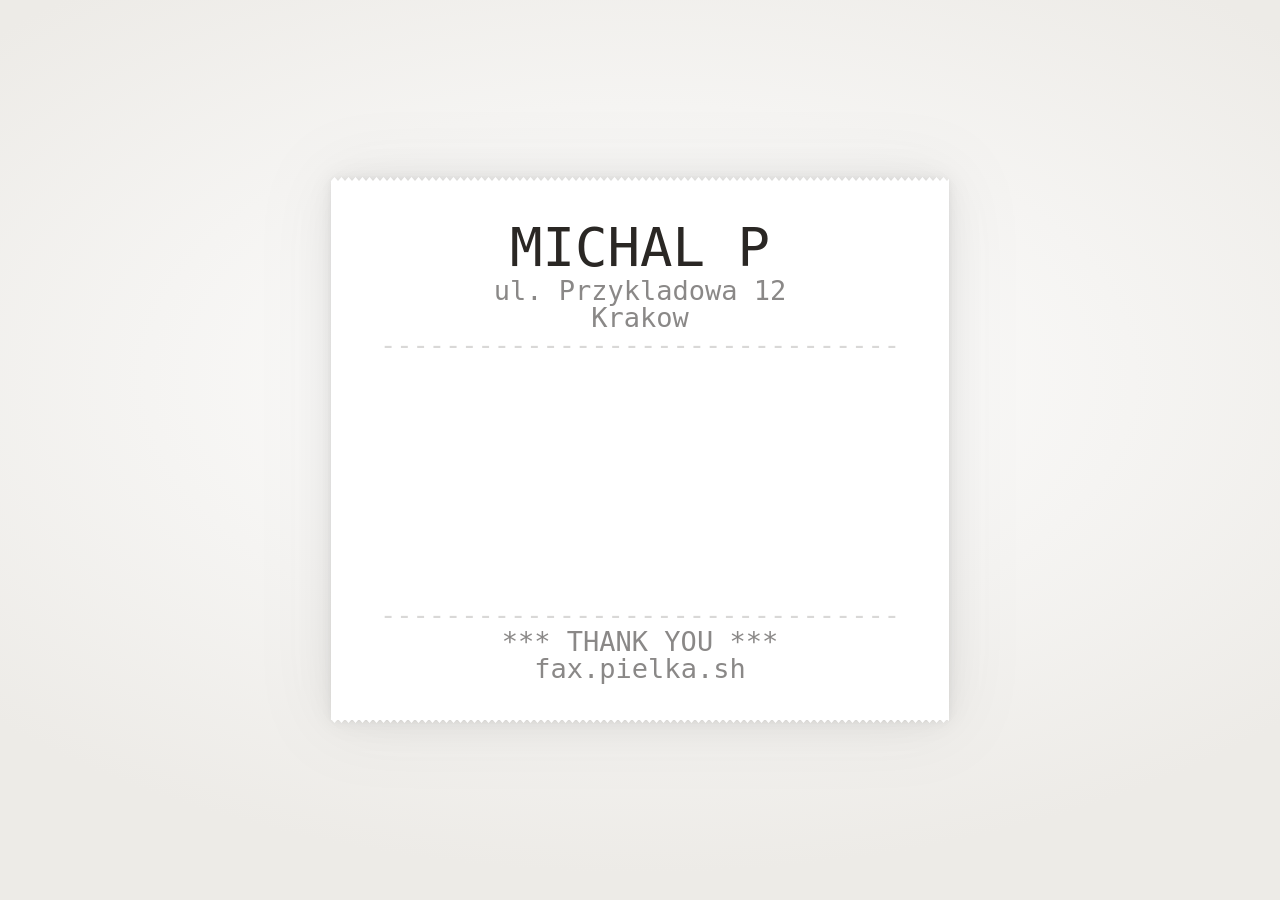
==== web/index.html @ 49f6756d "feat: add initial frontend" ====
<!doctype html>
<html lang="en">
<head>
<meta charset="utf-8">
<meta name="viewport" content="width=device-width, initial-scale=1">
<title>Thermal Press</title>
<link rel="stylesheet" href="styles.css">
</head>
<body>

<div class="roll" id="roll">
  <div class="paper" id="paper">
    <div class="zone fixed">
      <div class="big">MICHAL&nbsp;P</div>
      <div>ul. Przykladowa 12</div>
      <div>Krakow</div>
    </div>
    <div class="divider" id="divTop"></div>

    <div class="zone body" id="body" contenteditable="true" spellcheck="false"
         aria-label="Receipt body"><div class="ln"><br></div></div>

    <div class="divider" id="divBot"></div>
    <div class="zone fixed">
      <div>*** THANK YOU ***</div>
      <div>fax.pielka.sh</div>
    </div>
  </div>
</div>

<div class="hint">select lines to format &nbsp;·&nbsp; ⌘⏎ to print</div>

<div class="pop" id="tools" role="toolbar" aria-label="Line formatting"></div>

<script src="app.js"></script>
</body>
</html>
---- web/styles.css ----
/* The printer's own face, inlined as a data URI: nothing to install. */
  @font-face {
    font-family: 'VT323';
    src: url('fonts/VT323.woff2') format('woff2');
    font-display: block;
  }

  /* A deliberate single-theme page: a white receipt on a white table, where
     the shadow is the only thing separating them. */
  :root {
    --table: #f5f4f2;
    --paper: #ffffff;
    --ink: #2a2724;
    --ink-dim: #2a27248c;
    --ink-ghost: #2a27242e;
    /* Paper width is derived from these two and nothing else: the base text
       size and how many characters fit on a line. The enlarged sizes below
       are multiples of the base and deliberately do not affect the width. */
    --font-size: clamp(19px, 3vw, 27px);
    --cols: 32;
    /* TTL printers leave a small unprintable margin either side.
       Horizontal is in ch so it scales with character width, vertical in em
       so it scales with line height; both therefore track --font-size. */
    --pad-x: 3ch;
    --pad-y: 1.5em;

    /* Vertical gap between lines, as a multiple of the text size. The printer's
       equivalent is ESC 3 n, which sets spacing in 0.125mm dots (default 30).
       Enlarged lines take the tighter value: big text needs proportionally
       less air between rows. */
    /* The receipt is a fixed size. This many lines of writing space, and when
       they are full they are full -- the paper does not grow. */
    --rows: 9;
    --line-height: 1.00;
    --line-height-big: 1.00;

    /* Enlargement multipliers, matching GS ! n. */
    --mult-w: 2;
    --mult-h2: 2;
    --mult-h3: 3;
    /* How far the receipt floats above the table. Every shadow layer scales
       from this, so one number tunes the whole effect. */
    --lift: 1;
    /* Shadows tinted with the ink's warm dark rather than pure black; black on
       a warm white table reads as a hole punched in it, not a shadow. */
    --shade: 42 39 36;

    /* One serration. viewBox + preserveAspectRatio='none' let the triangle
       stretch to whatever mask-size asks for, so these two numbers alone
       control the tear: width is the pitch, depth is how far it bites in. */
    --tooth-w: 7px;
    --tooth-d: 3.5px;
    --tooth-top: url("data:image/svg+xml,%3Csvg xmlns='http://www.w3.org/2000/svg' viewBox='0 0 2 1' preserveAspectRatio='none'%3E%3Cpath d='M0 1 H2 L1 0 Z' fill='%23000'/%3E%3C/svg%3E");
    --tooth-bot: url("data:image/svg+xml,%3Csvg xmlns='http://www.w3.org/2000/svg' viewBox='0 0 2 1' preserveAspectRatio='none'%3E%3Cpath d='M0 0 H2 L1 1 Z' fill='%23000'/%3E%3C/svg%3E");
  }

  * { box-sizing: border-box; }

  body {
    margin: 0;
    min-height: 100vh;
    min-height: 100svh;
    /* A flat fill gives the shadow nothing to sit on. A very shallow pool of
       light behind the receipt reads as a lit surface receding at the edges. */
    background: var(--table);
    background-image: radial-gradient(70% 55% at 50% 42%,
      #ffffff 0%, var(--table) 55%, #edebe7 100%);
    background-attachment: fixed;
    color: var(--ink);
    font-family: 'VT323', ui-monospace, monospace;
    /* `margin: auto` on the child rather than `align-items: center`: it centres
       on both axes and still scrolls instead of clipping the top once the
       receipt grows taller than the viewport. */
    display: flex;
    padding: 2.5rem 1rem;
    -webkit-font-smoothing: antialiased;
  }

  /* The shadow is a drop-shadow on the wrapper, not a box-shadow on the paper,
     so it traces the torn teeth instead of a rectangle. */
  .roll {
    position: relative;
    margin: auto;
    /* An even shadow on all four sides: every layer has zero offset, so each
       one radiates equally rather than being pushed downward. The four blurs
       still stack from tight to wide, which is what keeps it reading as depth
       instead of a flat halo -- but with no light direction, so the top edge
       and the bottom edge get exactly the same shade. */
    filter:
      drop-shadow(0 0 calc(2px * var(--lift))  rgb(var(--shade) / 0.05))
      drop-shadow(0 0 calc(7px * var(--lift))  rgb(var(--shade) / 0.055))
      drop-shadow(0 0 calc(17px * var(--lift)) rgb(var(--shade) / 0.06))
      drop-shadow(0 0 calc(38px * var(--lift)) rgb(var(--shade) / 0.07));
  }

  .paper {
    /* 1ch here is one character of the base font, because .paper is what sets
       the base font-size; enlarged lines inside cannot widen the paper.
       box-sizing: border-box means the content box stays exactly --cols wide. */
    width: calc(var(--cols) * 1ch + var(--pad-x) * 2);
    background: var(--paper);
    font-size: var(--font-size);
    line-height: var(--line-height);
    padding: var(--pad-y) var(--pad-x);

    /* Teeth are cut out of the paper by a mask rather than drawn by separate
       strips, so there is no join to show through. Each SVG tile is exactly one
       tooth and repeats at its natural size, never stretched, which is what
       keeps every notch the full depth. */
    -webkit-mask-image: var(--tooth-top), var(--tooth-bot), linear-gradient(#000 0 0);
    -webkit-mask-size: var(--tooth-w) var(--tooth-d), var(--tooth-w) var(--tooth-d), 100% calc(100% - var(--tooth-d) * 2);
    -webkit-mask-position: 0 0, 0 100%, 0 var(--tooth-d);
    -webkit-mask-repeat: repeat-x, repeat-x, no-repeat;
    mask-image: var(--tooth-top), var(--tooth-bot), linear-gradient(#000 0 0);
    mask-size: var(--tooth-w) var(--tooth-d), var(--tooth-w) var(--tooth-d), 100% calc(100% - var(--tooth-d) * 2);
    mask-position: 0 0, 0 100%, 0 var(--tooth-d);
    mask-repeat: repeat-x, repeat-x, no-repeat;
  }


  .fixed { text-align: center; color: var(--ink-dim); user-select: none; }
  .fixed .big { font-size: 2em; line-height: 1.1; color: var(--ink); }
  .divider { text-align: center; white-space: pre; overflow: hidden; color: var(--ink-ghost); }

  .body {
    height: calc(var(--rows) * 1em * var(--line-height));
    overflow: hidden;
    outline: none;
    /* The printer hard-breaks at column 32 mid-word; browsers break on words.
       Without `anywhere` the preview lies on exactly the inputs people notice. */
    white-space: pre-wrap;
    overflow-wrap: anywhere;
    font-variant-ligatures: none;
    caret-color: var(--ink);
  }
  .body:has(> .ln:only-child:empty)::before,
  .body:empty::before {
    content: 'start typing…';
    color: var(--ink-ghost);
    pointer-events: none;
  }

  .ln { min-height: calc(1em * var(--line-height)); }
  .ln[data-bold="1"] { font-weight: 700; text-shadow: 0.4px 0 0 currentColor; }
  .ln[data-under="1"] { text-decoration: underline; text-decoration-thickness: 1px; text-underline-offset: 2px; }
  .ln[data-under="2"] { text-decoration: underline; text-decoration-thickness: 2px; text-underline-offset: 2px; }
  .ln[data-strike="1"] { text-decoration: line-through; }
  .ln[data-under="1"][data-strike="1"],
  .ln[data-under="2"][data-strike="1"] { text-decoration: underline line-through; }
  .ln[data-inv="1"] { background: var(--ink); color: var(--paper); }
  .ln[data-align="center"] { text-align: center; }
  .ln[data-align="right"] { text-align: right; }
  .ln[data-w="2"] {
    transform: scaleX(var(--mult-w));
    transform-origin: 0 50%;
    width: calc(100% / var(--mult-w));
  }
  .ln[data-align="center"][data-w="2"] { transform-origin: 50% 50%; margin: 0 auto; }
  .ln[data-align="right"][data-w="2"] {
    transform-origin: 100% 50%;
    margin-left: calc(100% - 100% / var(--mult-w));
  }
  .ln[data-h="2"] { font-size: calc(var(--font-size) * var(--mult-h2)); line-height: var(--line-height-big); }
  .ln[data-h="3"] { font-size: calc(var(--font-size) * var(--mult-h3)); line-height: var(--line-height-big); }

  /* Chrome exists only while it is being used. */
  .pop {
    position: absolute; z-index: 50; display: none;
    background: var(--paper);
    border-radius: 3px;
    box-shadow: 0 1px 2px #00000014, 0 10px 26px -6px #00000026;
    font-family: 'VT323', ui-monospace, monospace;
    gap: 1px; padding: 3px;
  }
  .pop.on { display: flex; }

  #tools button {
    font: inherit; font-size: 15px; color: var(--ink-dim);
    background: transparent; border: 0; border-radius: 2px;
    padding: 0.3rem 0.4rem; min-width: 30px; cursor: pointer;
    transition: background 110ms, color 110ms;
  }
  #tools button:hover { background: #2a27240f; color: var(--ink); }
  #tools button[aria-pressed="true"] { background: var(--ink); color: var(--paper); }
  #tools .sep { width: 1px; background: var(--ink-ghost); margin: 4px 3px; }

  /* The caret is the focus indicator on the paper; an outline round the
     editable region is the one bit of chrome that cannot be dismissed. */
  #tools button:focus-visible { outline: 2px solid var(--ink); outline-offset: 2px; }
  .body:focus, .body:focus-visible { outline: none; }

  /* Fades out and never returns; the page is bare after four seconds. */
  .hint {
    position: fixed; left: 0; right: 0; bottom: 1.75rem;
    text-align: center; font-size: 14px; color: var(--ink-ghost);
    pointer-events: none;
    animation: dim 900ms 4s forwards;
  }
  @keyframes dim { to { opacity: 0; } }

  /* Stepped, not smooth: a stepper motor advances paper in discrete rows. */
  @keyframes feed-out { to { transform: translateY(-118vh); } }
  @keyframes feed-in { from { transform: translateY(-40vh); } }
  .roll.out { animation: feed-out 760ms steps(16, end) forwards; }
  .roll.in { animation: feed-in 420ms steps(9, end); }

  @media (prefers-reduced-motion: reduce) {
    *, *::before, *::after { animation-duration: 1ms !important; transition-duration: 1ms !important; }
  }
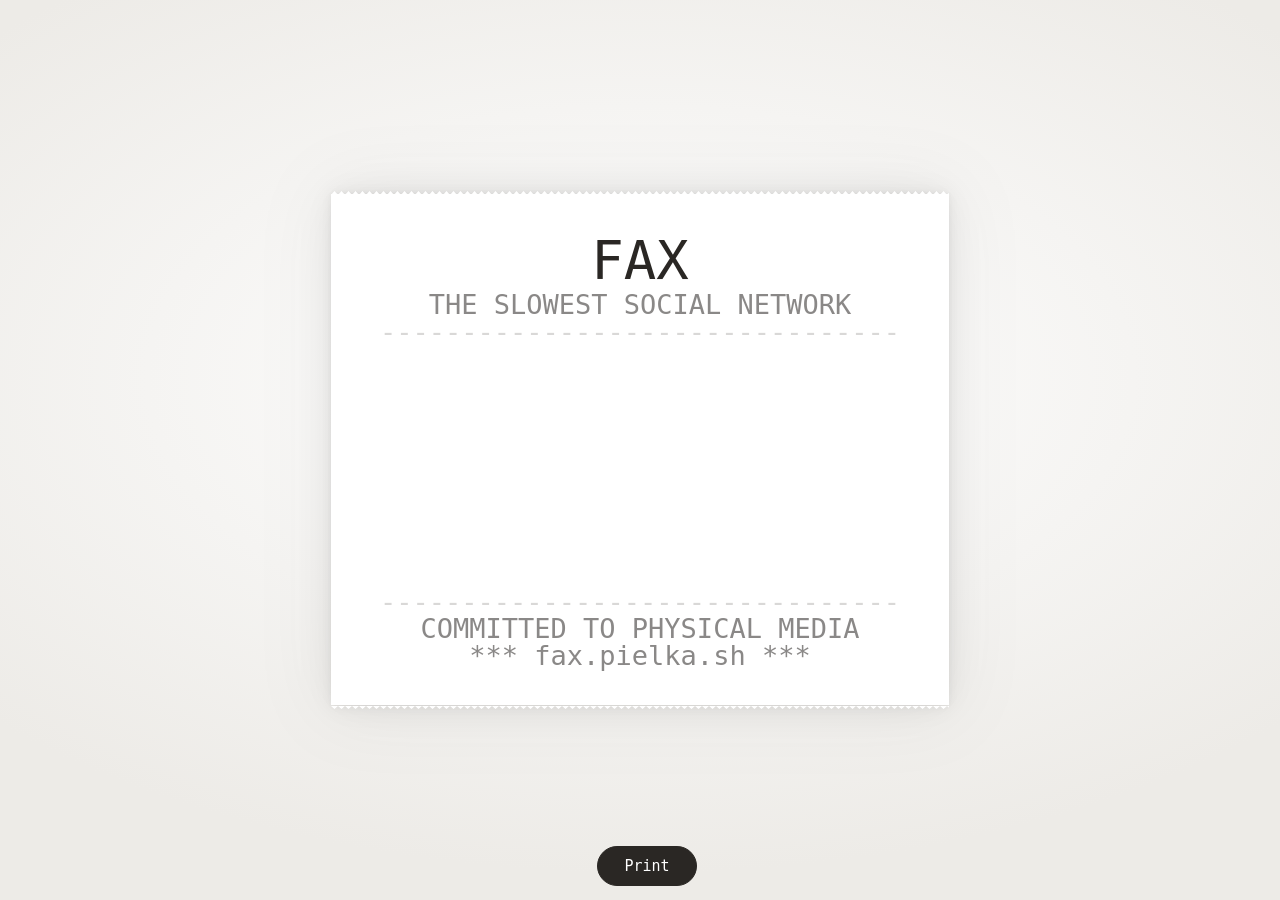
==== commit e86f9590: "feat: have frontend call printer's api, remove unsupported styles" ====
--- a/web/index.html
+++ b/web/index.html
@@ -3,34 +3,39 @@
 <head>
 <meta charset="utf-8">
 <meta name="viewport" content="width=device-width, initial-scale=1">
-<title>Thermal Press</title>
+<title>FAX</title>
 <link rel="stylesheet" href="styles.css">
 </head>
 <body>
 
 <div class="roll" id="roll">
-  <div class="paper" id="paper">
+  <div class="paper">
+    <!-- Must match the frame in backend/internal/render/render.go. The point
+         of the preview is that it looks like what comes out. -->
     <div class="zone fixed">
-      <div class="big">MICHAL&nbsp;P</div>
-      <div>ul. Przykladowa 12</div>
-      <div>Krakow</div>
+      <div class="big">FAX</div>
+      <div>THE SLOWEST SOCIAL NETWORK</div>
     </div>
     <div class="divider" id="divTop"></div>
 
-    <div class="zone body" id="body" contenteditable="true" spellcheck="false"
-         aria-label="Receipt body"><div class="ln"><br></div></div>
+    <div class="zone body" id="body" contenteditable="true"
+         spellcheck="false" autocorrect="off" autocapitalize="off"
+         aria-label="Your message"></div>
 
     <div class="divider" id="divBot"></div>
     <div class="zone fixed">
-      <div>*** THANK YOU ***</div>
-      <div>fax.pielka.sh</div>
+      <div>COMMITTED TO PHYSICAL MEDIA</div>
+      <div>*** fax.pielka.sh ***</div>
     </div>
   </div>
 </div>
 
-<div class="hint">select lines to format &nbsp;·&nbsp; ⌘⏎ to print</div>
+<div class="bar">
+  <div class="status" id="status" role="status" aria-live="polite"></div>
+  <button id="print" class="print">Print</button>
+</div>
 
-<div class="pop" id="tools" role="toolbar" aria-label="Line formatting"></div>
+<div class="pop" id="tools" role="toolbar" aria-label="Formatting"></div>
 
 <script src="app.js"></script>
 </body>
--- a/web/styles.css
+++ b/web/styles.css
@@ -32,12 +32,7 @@
        they are full they are full -- the paper does not grow. */
     --rows: 9;
     --line-height: 1.00;
-    --line-height-big: 1.00;
-
-    /* Enlargement multipliers, matching GS ! n. */
-    --mult-w: 2;
-    --mult-h2: 2;
-    --mult-h3: 3;
+
     /* How far the receipt floats above the table. Every shadow layer scales
        from this, so one number tunes the whole effect. */
     --lift: 1;
@@ -143,27 +138,7 @@
   .ln { min-height: calc(1em * var(--line-height)); }
   .ln[data-bold="1"] { font-weight: 700; text-shadow: 0.4px 0 0 currentColor; }
   .ln[data-under="1"] { text-decoration: underline; text-decoration-thickness: 1px; text-underline-offset: 2px; }
-  .ln[data-under="2"] { text-decoration: underline; text-decoration-thickness: 2px; text-underline-offset: 2px; }
-  .ln[data-strike="1"] { text-decoration: line-through; }
-  .ln[data-under="1"][data-strike="1"],
-  .ln[data-under="2"][data-strike="1"] { text-decoration: underline line-through; }
-  .ln[data-inv="1"] { background: var(--ink); color: var(--paper); }
-  .ln[data-align="center"] { text-align: center; }
-  .ln[data-align="right"] { text-align: right; }
-  .ln[data-w="2"] {
-    transform: scaleX(var(--mult-w));
-    transform-origin: 0 50%;
-    width: calc(100% / var(--mult-w));
-  }
-  .ln[data-align="center"][data-w="2"] { transform-origin: 50% 50%; margin: 0 auto; }
-  .ln[data-align="right"][data-w="2"] {
-    transform-origin: 100% 50%;
-    margin-left: calc(100% - 100% / var(--mult-w));
-  }
-  .ln[data-h="2"] { font-size: calc(var(--font-size) * var(--mult-h2)); line-height: var(--line-height-big); }
-  .ln[data-h="3"] { font-size: calc(var(--font-size) * var(--mult-h3)); line-height: var(--line-height-big); }
-
-  /* Chrome exists only while it is being used. */
+
   .pop {
     position: absolute; z-index: 50; display: none;
     background: var(--paper);
@@ -190,13 +165,40 @@
   .body:focus, .body:focus-visible { outline: none; }
 
   /* Fades out and never returns; the page is bare after four seconds. */
-  .hint {
-    position: fixed; left: 0; right: 0; bottom: 1.75rem;
-    text-align: center; font-size: 14px; color: var(--ink-ghost);
-    pointer-events: none;
-    animation: dim 900ms 4s forwards;
-  }
-  @keyframes dim { to { opacity: 0; } }
+  .bar {
+    position: fixed;
+    left: 0; right: 0; bottom: 0;
+    display: flex;
+    align-items: center;
+    justify-content: center;
+    gap: 14px;
+    padding: 14px;
+  }
+
+  .print {
+    font: inherit;
+    font-size: 15px;
+    padding: 10px 26px;
+    border: 1px solid var(--ink);
+    border-radius: 999px;
+    background: var(--ink);
+    color: var(--paper);
+    cursor: pointer;
+  }
+
+  .print:hover { opacity: 0.85; }
+  .print:disabled { opacity: 0.4; cursor: default; }
+  .print:focus-visible { outline: 2px solid var(--ink); outline-offset: 3px; }
+
+  /* Reserves its line whether or not there is a message, so the button does
+     not jump when one appears. */
+  .status {
+    min-height: 1.2em;
+    font-size: 13px;
+    color: var(--ink-dim);
+  }
+
+  .status.bad { color: #a33; }
 
   /* Stepped, not smooth: a stepper motor advances paper in discrete rows. */
   @keyframes feed-out { to { transform: translateY(-118vh); } }
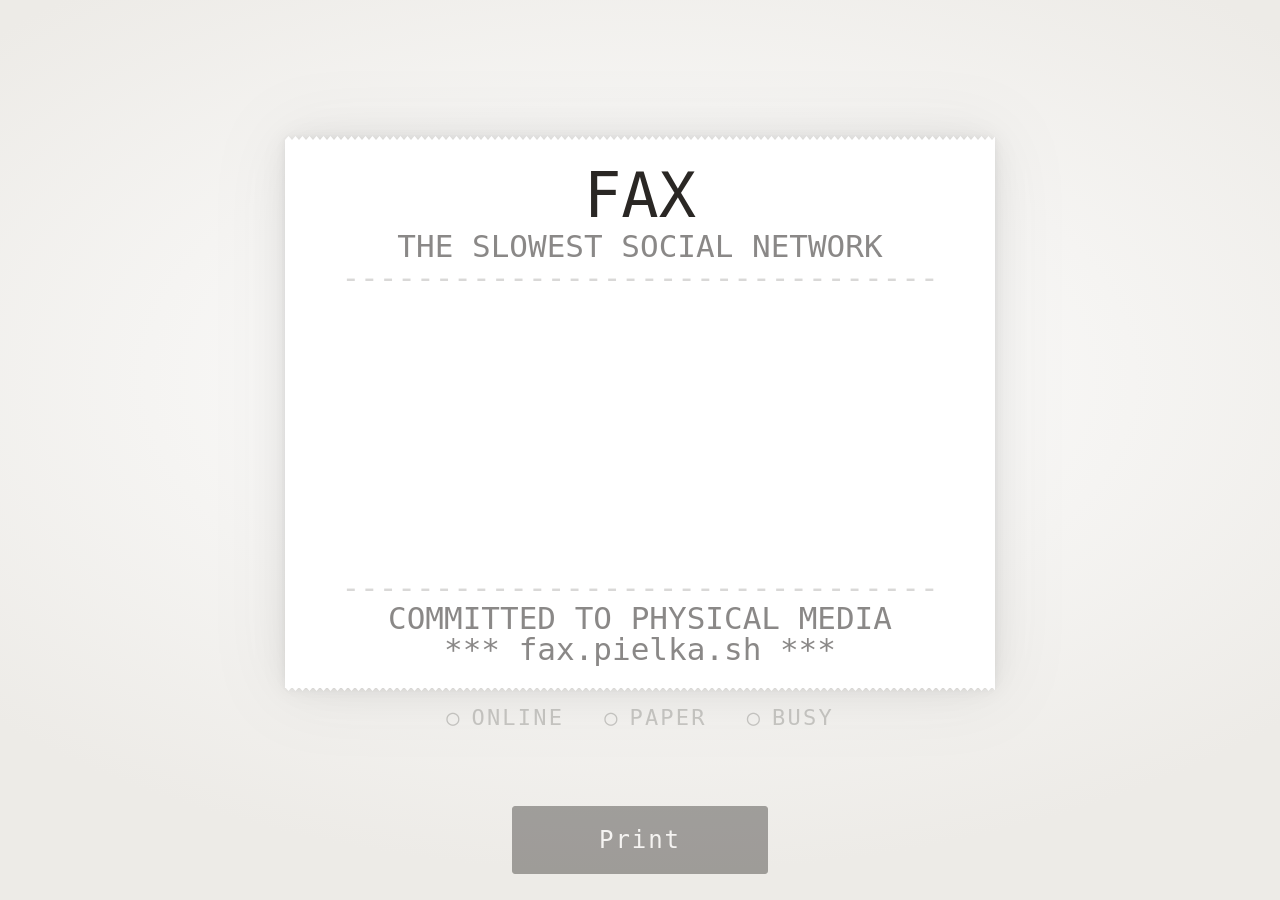
==== commit 93b56d95: "style: implement lamps for sse events" ====
--- a/web/index.html
+++ b/web/index.html
@@ -8,8 +8,10 @@
 </head>
 <body>
 
-<div class="roll" id="roll">
-  <div class="paper">
+<div class="stack">
+
+  <div class="roll" id="roll">
+    <div class="paper">
     <!-- Must match the frame in backend/internal/render/render.go. The point
          of the preview is that it looks like what comes out. -->
     <div class="zone fixed">
@@ -30,8 +32,20 @@
   </div>
 </div>
 
+  <!-- The printer's front panel, directly under the paper it describes. Fed by
+       /api/events, so it is what is true right now rather than what was true
+       when the page loaded. -->
+  <div class="lamps" id="lamps" role="status" aria-live="polite">
+    <span class="lamp" id="lampOnline">ONLINE</span>
+    <span class="lamp" id="lampPaper">PAPER</span>
+    <span class="lamp" id="lampBusy">BUSY</span>
+  </div>
+
+  <div class="status" id="status" role="status" aria-live="polite"></div>
+
+</div>
+
 <div class="bar">
-  <div class="status" id="status" role="status" aria-live="polite"></div>
   <button id="print" class="print">Print</button>
 </div>
 
--- a/web/styles.css
+++ b/web/styles.css
@@ -14,15 +14,16 @@
     --ink-dim: #2a27248c;
     --ink-ghost: #2a27242e;
     /* Paper width is derived from these two and nothing else: the base text
-       size and how many characters fit on a line. The enlarged sizes below
-       are multiples of the base and deliberately do not affect the width. */
-    --font-size: clamp(19px, 3vw, 27px);
+       size and how many characters fit on a line. So scaling --font-size
+       scales the whole receipt in both directions -- these numbers are the
+       original clamp(19px, 3vw, 27px) multiplied by 1.15. */
+    --font-size: clamp(22px, 3.45vw, 31px);
     --cols: 32;
     /* TTL printers leave a small unprintable margin either side.
        Horizontal is in ch so it scales with character width, vertical in em
        so it scales with line height; both therefore track --font-size. */
     --pad-x: 3ch;
-    --pad-y: 1.5em;
+    --pad-y: 0.85em;
 
     /* Vertical gap between lines, as a multiple of the text size. The printer's
        equivalent is ESC 3 n, which sets spacing in 0.125mm dots (default 30).
@@ -65,17 +66,30 @@
     font-family: 'VT323', ui-monospace, monospace;
     /* `margin: auto` on the child rather than `align-items: center`: it centres
        on both axes and still scrolls instead of clipping the top once the
-       receipt grows taller than the viewport. */
+       receipt grows taller than the viewport.
+
+       The button is fixed and does not take part in that, which is what keeps
+       the receipt in the middle of the page rather than in the middle of
+       whatever is left over. */
     display: flex;
     padding: 2.5rem 1rem;
     -webkit-font-smoothing: antialiased;
+  }
+
+  /* The receipt and the panel that describes it, as one centred column.
+     margin: auto moved up here from .roll so the two travel together. */
+  .stack {
+    margin: auto;
+    display: flex;
+    flex-direction: column;
+    align-items: center;
+    gap: 0.9rem;
   }
 
   /* The shadow is a drop-shadow on the wrapper, not a box-shadow on the paper,
      so it traces the torn teeth instead of a rectangle. */
   .roll {
     position: relative;
-    margin: auto;
     /* An even shadow on all four sides: every layer has zero offset, so each
        one radiates equally rather than being pushed downward. The four blurs
        still stack from tight to wide, which is what keeps it reading as depth
@@ -164,23 +178,28 @@
   #tools button:focus-visible { outline: 2px solid var(--ink); outline-offset: 2px; }
   .body:focus, .body:focus-visible { outline: none; }
 
-  /* Fades out and never returns; the page is bare after four seconds. */
+  /* Only the button now: the lamps moved up under the paper they describe. */
   .bar {
     position: fixed;
     left: 0; right: 0; bottom: 0;
     display: flex;
-    align-items: center;
     justify-content: center;
-    gap: 14px;
-    padding: 14px;
-  }
-
+    padding: 1.6rem 1rem;
+    /* The bar spans the page so the button can centre in it, but only the
+       button should be clickable -- otherwise this catches clicks meant for
+       the paper above it. */
+    pointer-events: none;
+  }
+
+  /* Barely rounded: a key on a machine, not a pill in an app. */
   .print {
+    pointer-events: auto;
     font: inherit;
-    font-size: 15px;
-    padding: 10px 26px;
+    font-size: clamp(17px, 2.3vw, 24px);
+    letter-spacing: 0.08em;
+    padding: 0.8em 3.6em;
     border: 1px solid var(--ink);
-    border-radius: 999px;
+    border-radius: 3px;
     background: var(--ink);
     color: var(--paper);
     cursor: pointer;
@@ -190,15 +209,51 @@
   .print:disabled { opacity: 0.4; cursor: default; }
   .print:focus-visible { outline: 2px solid var(--ink); outline-offset: 3px; }
 
-  /* Reserves its line whether or not there is a message, so the button does
-     not jump when one appears. */
+  /* Reserves its line whether or not there is a message, so the panel above
+     does not jump when one appears. */
   .status {
     min-height: 1.2em;
-    font-size: 13px;
+    font-size: clamp(13px, 1.5vw, 16px);
     color: var(--ink-dim);
   }
 
   .status.bad { color: #a33; }
+
+  /* The front panel. Monochrome on purpose: a receipt printer has one colour
+     of ink, and a green LED here would be the one thing on the page that
+     could not have come out of the machine. Lit is a filled dot and full
+     ink; dark is a hollow one, faded. */
+  .lamps {
+    display: flex;
+    gap: clamp(20px, 3.4vw, 40px);
+    font-size: clamp(15px, 2.05vw, 22px);
+    letter-spacing: 0.1em;
+  }
+
+  .lamp {
+    color: rgb(var(--shade) / 0.22);
+    white-space: nowrap;
+  }
+
+  .lamp::before {
+    content: "\25CB";            /* hollow circle */
+    margin-right: 0.45em;
+  }
+
+  .lamp.on {
+    color: var(--ink-dim);
+  }
+
+  .lamp.on::before {
+    content: "\25CF";            /* filled circle */
+  }
+
+  /* BUSY is the only one that means "right now", so it is the only one that
+     moves. Stepped, like everything else here -- a fade would look like a
+     web app rather than a panel lamp. */
+  .lamp.blink { animation: blink 1s steps(2, end) infinite; }
+
+  @keyframes blink { 50% { opacity: 0.25; } }
 
   /* Stepped, not smooth: a stepper motor advances paper in discrete rows. */
   @keyframes feed-out { to { transform: translateY(-118vh); } }
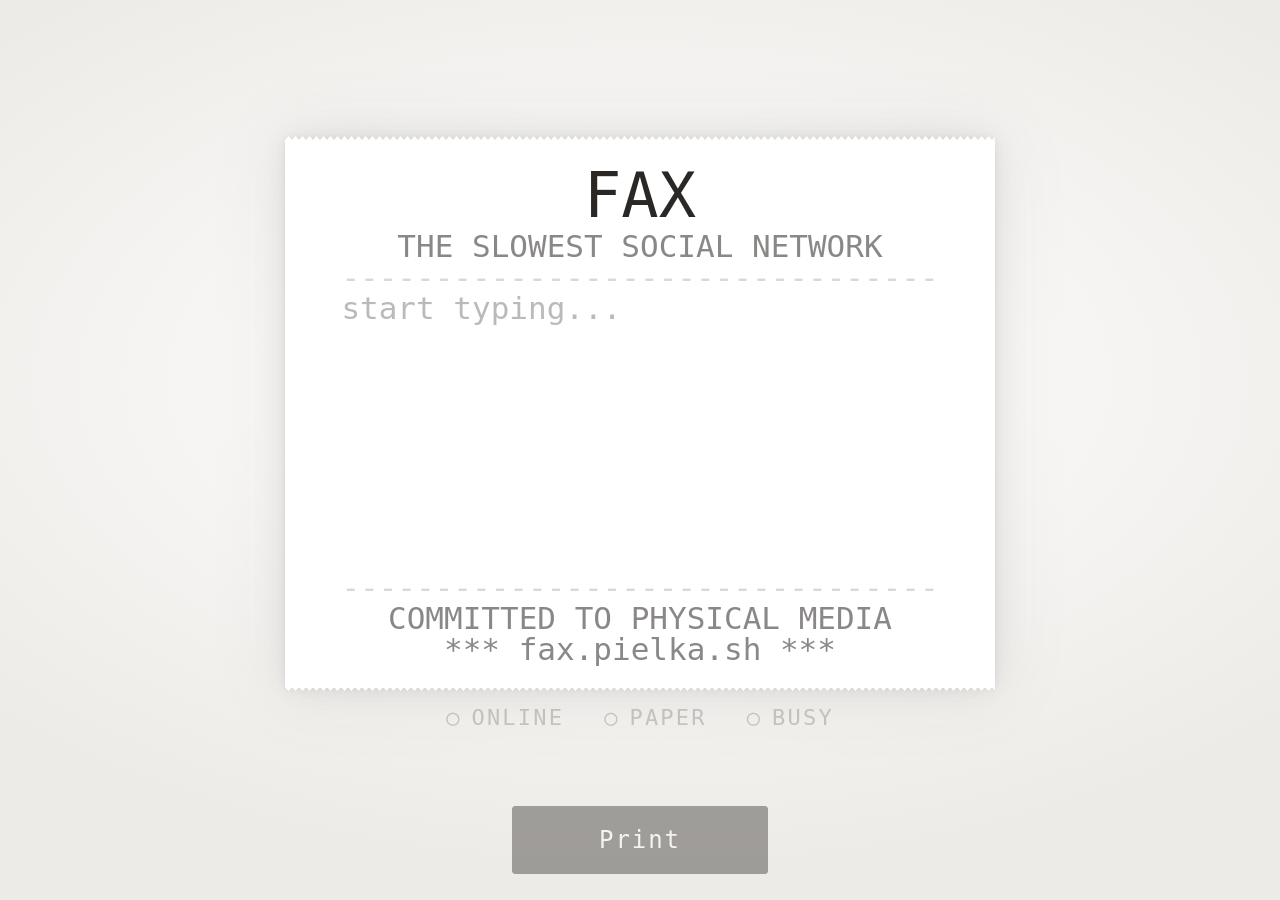
==== commit 1260724f: "chore: trim comments" ====
--- a/web/index.html
+++ b/web/index.html
@@ -32,9 +32,8 @@
   </div>
 </div>
 
-  <!-- The printer's front panel, directly under the paper it describes. Fed by
-       /api/events, so it is what is true right now rather than what was true
-       when the page loaded. -->
+  <!-- The front panel, under the paper it describes. Fed by /api/events, so
+       it is what is true now, not when the page loaded. -->
   <div class="lamps" id="lamps" role="status" aria-live="polite">
     <span class="lamp" id="lampOnline">ONLINE</span>
     <span class="lamp" id="lampPaper">PAPER</span>
--- a/web/styles.css
+++ b/web/styles.css
@@ -13,22 +13,17 @@
     --ink: #2a2724;
     --ink-dim: #2a27248c;
     --ink-ghost: #2a27242e;
-    /* Paper width is derived from these two and nothing else: the base text
-       size and how many characters fit on a line. So scaling --font-size
-       scales the whole receipt in both directions -- these numbers are the
-       original clamp(19px, 3vw, 27px) multiplied by 1.15. */
+    /* Paper width derives from these two alone, so scaling --font-size scales
+       the whole receipt in both directions. */
     --font-size: clamp(22px, 3.45vw, 31px);
     --cols: 32;
-    /* TTL printers leave a small unprintable margin either side.
-       Horizontal is in ch so it scales with character width, vertical in em
-       so it scales with line height; both therefore track --font-size. */
+    /* The unprintable margin. ch horizontally and em vertically, so both
+       track --font-size. */
     --pad-x: 3ch;
     --pad-y: 0.85em;
 
-    /* Vertical gap between lines, as a multiple of the text size. The printer's
-       equivalent is ESC 3 n, which sets spacing in 0.125mm dots (default 30).
-       Enlarged lines take the tighter value: big text needs proportionally
-       less air between rows. */
+    /* Line spacing; the printer's equivalent is ESC 3 n. Big text takes the
+       tighter value, needing proportionally less air. */
     /* The receipt is a fixed size. This many lines of writing space, and when
        they are full they are full -- the paper does not grow. */
     --rows: 9;
@@ -41,9 +36,8 @@
        a warm white table reads as a hole punched in it, not a shadow. */
     --shade: 42 39 36;
 
-    /* One serration. viewBox + preserveAspectRatio='none' let the triangle
-       stretch to whatever mask-size asks for, so these two numbers alone
-       control the tear: width is the pitch, depth is how far it bites in. */
+    /* One serration, stretched by mask-size. Width is the pitch, depth is how
+       far it bites in. */
     --tooth-w: 7px;
     --tooth-d: 3.5px;
     --tooth-top: url("data:image/svg+xml,%3Csvg xmlns='http://www.w3.org/2000/svg' viewBox='0 0 2 1' preserveAspectRatio='none'%3E%3Cpath d='M0 1 H2 L1 0 Z' fill='%23000'/%3E%3C/svg%3E");
@@ -64,13 +58,8 @@
     background-attachment: fixed;
     color: var(--ink);
     font-family: 'VT323', ui-monospace, monospace;
-    /* `margin: auto` on the child rather than `align-items: center`: it centres
-       on both axes and still scrolls instead of clipping the top once the
-       receipt grows taller than the viewport.
-
-       The button is fixed and does not take part in that, which is what keeps
-       the receipt in the middle of the page rather than in the middle of
-       whatever is left over. */
+    /* `margin: auto` on the child, not `align-items`: it centres on both axes
+       and still scrolls rather than clipping a tall receipt. */
     display: flex;
     padding: 2.5rem 1rem;
     -webkit-font-smoothing: antialiased;
@@ -90,11 +79,8 @@
      so it traces the torn teeth instead of a rectangle. */
   .roll {
     position: relative;
-    /* An even shadow on all four sides: every layer has zero offset, so each
-       one radiates equally rather than being pushed downward. The four blurs
-       still stack from tight to wide, which is what keeps it reading as depth
-       instead of a flat halo -- but with no light direction, so the top edge
-       and the bottom edge get exactly the same shade. */
+    /* Zero offset on every layer, so the shadow radiates evenly with no light
+       direction. Four blurs, tight to wide, is what reads as depth. */
     filter:
       drop-shadow(0 0 calc(2px * var(--lift))  rgb(var(--shade) / 0.05))
       drop-shadow(0 0 calc(7px * var(--lift))  rgb(var(--shade) / 0.055))
@@ -103,19 +89,16 @@
   }
 
   .paper {
-    /* 1ch here is one character of the base font, because .paper is what sets
-       the base font-size; enlarged lines inside cannot widen the paper.
-       box-sizing: border-box means the content box stays exactly --cols wide. */
+    /* 1ch is one character of the base font set here, so enlarged lines inside
+       cannot widen the paper. */
     width: calc(var(--cols) * 1ch + var(--pad-x) * 2);
     background: var(--paper);
     font-size: var(--font-size);
     line-height: var(--line-height);
     padding: var(--pad-y) var(--pad-x);
 
-    /* Teeth are cut out of the paper by a mask rather than drawn by separate
-       strips, so there is no join to show through. Each SVG tile is exactly one
-       tooth and repeats at its natural size, never stretched, which is what
-       keeps every notch the full depth. */
+    /* Cut by a mask rather than drawn as strips, so there is no join. Each
+       tile is one tooth at its natural size, never stretched. */
     -webkit-mask-image: var(--tooth-top), var(--tooth-bot), linear-gradient(#000 0 0);
     -webkit-mask-size: var(--tooth-w) var(--tooth-d), var(--tooth-w) var(--tooth-d), 100% calc(100% - var(--tooth-d) * 2);
     -webkit-mask-position: 0 0, 0 100%, 0 var(--tooth-d);
@@ -141,13 +124,50 @@
     overflow-wrap: anywhere;
     font-variant-ligatures: none;
     caret-color: var(--ink);
-  }
+    /* Explicit for iOS, which will not offer the paste callout on a
+       contenteditable it thinks is unselectable. */
+    -webkit-user-select: text;
+    user-select: text;
+    /* Anchors the hint, which is positioned rather than laid out. */
+    position: relative;
+  }
+  /* An empty line is <div class="ln"><br></div>, and a <br> child means it
+     is not :empty. Matching only :empty is why this never appeared. */
+  .body:empty::before,
   .body:has(> .ln:only-child:empty)::before,
-  .body:empty::before {
-    content: 'start typing…';
-    color: var(--ink-ghost);
+  .body:has(> .ln:only-child > br:only-child)::before {
+    content: 'start typing';
+    /* Positioned, not laid out: in flow these sit either side of the line div
+       and each takes a row, pushing the caret down the page. */
+    position: absolute;
+    left: 0;
+    top: 0;
+    color: rgb(var(--shade) / 0.32);
     pointer-events: none;
   }
+
+  /* One character revealed at a time by stepping the width, because
+     `content` is not reliably animatable. */
+  .body:empty::after,
+  .body:has(> .ln:only-child:empty)::after,
+  .body:has(> .ln:only-child > br:only-child)::after {
+    content: '...';
+    position: absolute;
+    top: 0;
+    /* Exactly the width of "start typing", which is 12 characters -- and 1ch
+       is one character, because the font is monospace. */
+    left: 12ch;
+    width: 3ch;
+    overflow: hidden;
+    white-space: pre;
+    color: rgb(var(--shade) / 0.32);
+    pointer-events: none;
+    animation: hint-dots 1.6s steps(4, jump-none) infinite;
+  }
+
+  /* jump-none gives 0ch, 1ch, 2ch, 3ch -- both endpoints included, which is
+     what makes it land on all three dots rather than stopping at two. */
+  @keyframes hint-dots { from { width: 0; } }
 
   .ln { min-height: calc(1em * var(--line-height)); }
   .ln[data-bold="1"] { font-weight: 700; text-shadow: 0.4px 0 0 currentColor; }
@@ -185,9 +205,8 @@
     display: flex;
     justify-content: center;
     padding: 1.6rem 1rem;
-    /* The bar spans the page so the button can centre in it, but only the
-       button should be clickable -- otherwise this catches clicks meant for
-       the paper above it. */
+    /* Spans the page so the button can centre, but must not catch clicks
+       meant for the paper above it. */
     pointer-events: none;
   }
 
@@ -219,10 +238,8 @@
 
   .status.bad { color: #a33; }
 
-  /* The front panel. Monochrome on purpose: a receipt printer has one colour
-     of ink, and a green LED here would be the one thing on the page that
-     could not have come out of the machine. Lit is a filled dot and full
-     ink; dark is a hollow one, faded. */
+  /* Monochrome on purpose: a green LED would be the one thing here that
+     could not have come out of the machine. */
   .lamps {
     display: flex;
     gap: clamp(20px, 3.4vw, 40px);
@@ -248,19 +265,25 @@
     content: "\25CF";            /* filled circle */
   }
 
-  /* BUSY is the only one that means "right now", so it is the only one that
-     moves. Stepped, like everything else here -- a fade would look like a
-     web app rather than a panel lamp. */
+  /* BUSY is the only lamp that means "right now", so the only one that
+     moves. Stepped, because a fade would read as a web app. */
   .lamp.blink { animation: blink 1s steps(2, end) infinite; }
 
   @keyframes blink { 50% { opacity: 0.25; } }
 
-  /* Stepped, not smooth: a stepper motor advances paper in discrete rows. */
-  @keyframes feed-out { to { transform: translateY(-118vh); } }
-  @keyframes feed-in { from { transform: translateY(-40vh); } }
-  .roll.out { animation: feed-out 760ms steps(16, end) forwards; }
-  .roll.in { animation: feed-in 420ms steps(9, end); }
+  /* Smooth, not stepped: a real stepper advances hundreds of microsteps per
+     row, so the discreteness only ever read as stutter. */
+  @keyframes feed-out { to { transform: translate3d(0, -118vh, 0); } }
+  @keyframes feed-in { from { transform: translate3d(0, -42vh, 0); } }
+
+  /* Accelerating away, then settling in. Paper leaving a slot picks up speed;
+     paper arriving comes to rest. */
+  .roll.out { animation: feed-out 520ms cubic-bezier(0.4, 0, 1, 1) forwards; }
+  .roll.in { animation: feed-in 340ms cubic-bezier(0, 0, 0.2, 1); }
 
   @media (prefers-reduced-motion: reduce) {
     *, *::before, *::after { animation-duration: 1ms !important; transition-duration: 1ms !important; }
-  }
+    /* The blanket rule above would cycle the dots a thousand times a second.
+       Show them, still. */
+    .body::after { animation: none !important; width: 3ch !important; }
+  }
